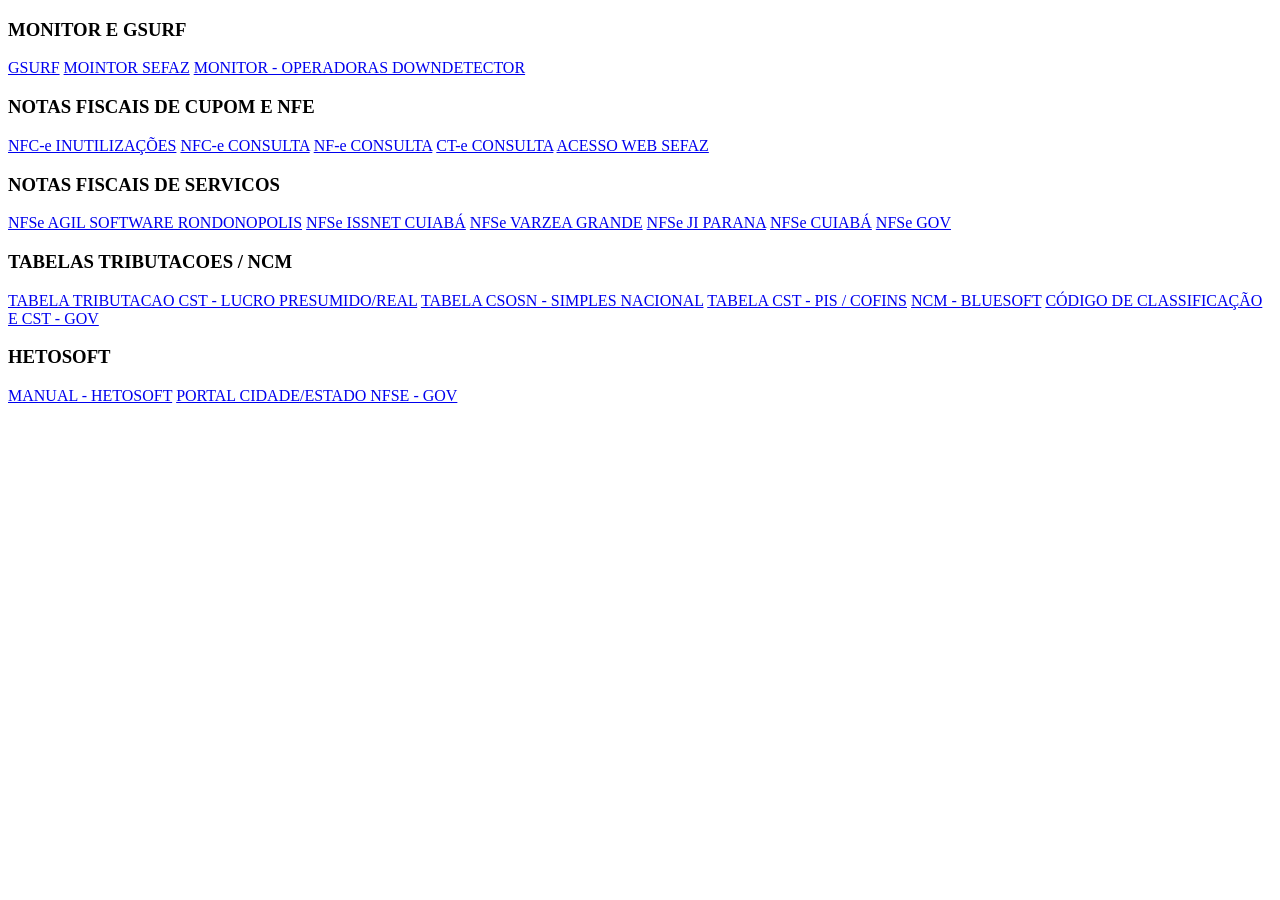
==== templates/index.html @ e359db18 "Links para trabalho - hetosoft" ====
<!DOCTYPE html>
<html lang="en">
<head>
    <meta charset="UTF-8">
    <meta name="viewport" content="width=device-width, initial-scale=1.0">
    <title>Document</title>
    <link rel="stylesheet" href="{{ url_for('static', filename='index.css') }}">
</head>
<body>
    <section class="section_row">
        <section class="container_sefaz">
            <div class="sefaz">
                <h3>MONITOR E GSURF</h3>
                <a href="https://parceiros.gsurfnet.com/login/login" target="_blank">GSURF</a>
                <a href="https://monitor.tecnospeed.com.br/?&filter-uf=mt&filter-doc=nfe&filter-type-chart=bar" target="_blank">MOINTOR SEFAZ</a>
                <a href="https://downdetector.com.br/?_gl=1*873mws*_up*MQ..*_ga*MjA5NTI5ODg5MC4xNzU5MTU2MzUy*_ga_0PZM58H213*czE3NTkxNTYzNTEkbzEkZzEkdDE3NTkxNTY0OTQkajYwJGwwJGgw" target="_blank">MONITOR - OPERADORAS DOWNDETECTOR</a>
            </div>
        </section>

        <section class="container_nfce_nfe">
            <div class="nfce_nfe">
                <h3>NOTAS FISCAIS DE CUPOM E NFE</h3>
                <a href="https://www.sefaz.mt.gov.br/nfce/consultainutilizacaonfce" targer="_blank">NFC-e INUTILIZAÇÕES</a>
                <a href="https://www.sefaz.mt.gov.br/nfce/consultanfce" target="_blank">NFC-e CONSULTA</a>
                <a href="https://www.nfe.fazenda.gov.br/portal/consultaRecaptcha.aspx?tipoConsulta=resumo&tipoConteudo=7PhJ%20gAVw2g=" target="_blank">NF-e CONSULTA</a>
                <a href="https://www.cte.fazenda.gov.br/portal/consultaRecaptcha.aspx?tipoConsulta=resumo&tipoConteudo=cktLvUUKqh0=" target="_blank">CT-e CONSULTA</a>
				<a href="https://www.sefaz.mt.gov.br/acesso/pages/login-certificado/login-certificado.xhtml" target="_blank">ACESSO WEB SEFAZ</a>
            </div>
        </section>

        <section class="container_NFSE">
            <div class="nfse">
                <h3>NOTAS FISCAIS DE SERVICOS</h3>
                <a href="https://nfse.rondonopolis.mt.gov.br/" target="_blank">NFSe AGIL SOFTWARE RONDONOPOLIS</a>
                <a href="https://onlinecba.issnetonline.com.br/cuiaba/Login/Login.aspx" target="_blank">NFSe ISSNET CUIABÁ</a>
                <a href="https://www.e-nfs.com.br/varzeagrande/index.jsp" target="_blank">NFSe VARZEA GRANDE</a>
                <a href="https://nfse.ji-parana.ro.gov.br/issweb//paginas/login.jsf" target="_blank">NFSe JI PARANA</a>
                <a href="https://cuiaba.notaeletronica.com.br/free/cuiaba/Login/Login_NFE.aspx" target="_blank">NFSe CUIABÁ</a>
                <a href="https://www.nfse.gov.br/EmissorNacional/" target="_blank">NFSe GOV</a>

            </div>
        </section>

        <section class="container_tabela_tributacao">
            <div class="tab_tributacao">
                <h3>TABELAS TRIBUTACOES / NCM</h3>
                <a href="https://www.policontcontabilidade.com.br/arquivos/TABELA%20CST%20ICMS%20-%20Lucro%20Presumido%20e%20Lucro%20Real.pdf" target="_blank">TABELA TRIBUTACAO CST - LUCRO PRESUMIDO/REAL</a>
                <a href="https://www.policontcontabilidade.com.br/arquivos/1473118140_TABELA%20CST%20ICMS%20-%20Simples%20Nacional.pdf" target="_blank">TABELA CSOSN - SIMPLES NACIONAL</a>
                <a href="https://cdmcontabilidade.com.br/tabela-cst-pis-cofins/" target="_blank">TABELA CST - PIS / COFINS</a>
                <a href="https://cosmos.bluesoft.com.br/produtos/7896029046609-racao-whiskas-85g-adulto-carne-sache" target="_blank">NCM - BLUESOFT</a>
                <a href="https://dfe-portal.svrs.rs.gov.br/CFF/ClassificacaoTributaria" target="_blank">CÓDIGO DE CLASSIFICAÇÃO E CST - GOV</a>
                
            </div>

        </section>

        <section>
            <div class="container_hetosoft">
                <h3>HETOSOFT</h3>
                <a href="https://www.hetosoft.com.br/Arquivos/Manual/padronizacoes.htm?ms=fxsAAABcA0AIagJYASRgIA%3D%3D&st=MA%3D%3D&sct=MA%3D%3D&mw=MzgxLjY5MTAwMDAwMDAwMDAz" target="_blank">MANUAL - HETOSOFT</a>
                <a href=https://app.powerbi.com/view?r=eyJrIjoiNGQ4YTcxNmMtMzdhNC00Mzc5LTllM2EtMjY1MTM3NWQyZDgyIiwidCI6IjZmNDlhYTQzLTgyMmEtNGMyMC05NjcwLWRiNzcwMGJmMWViMCJ9&pageName=608609c2e0a53d7a3c6e" target="_blank">PORTAL CIDADE/ESTADO NFSE - GOV</a>
            </div>
        </section>
		
		
    </section>
</body>
</html>
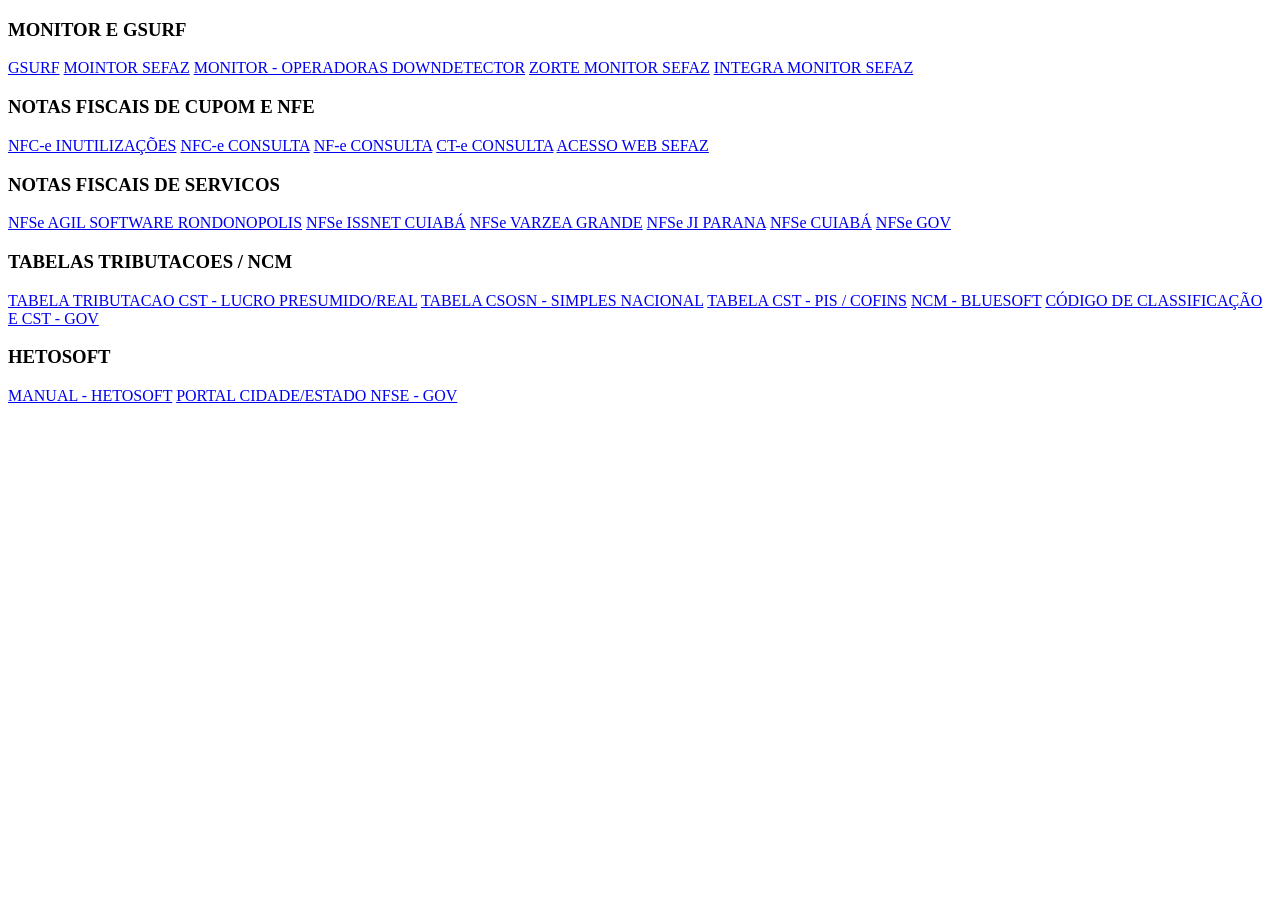
==== commit fdf626bd: "Inserindo dois links monitor sefaz" ====
--- a/templates/index.html
+++ b/templates/index.html
@@ -14,6 +14,9 @@
                 <a href="https://parceiros.gsurfnet.com/login/login" target="_blank">GSURF</a>
                 <a href="https://monitor.tecnospeed.com.br/?&filter-uf=mt&filter-doc=nfe&filter-type-chart=bar" target="_blank">MOINTOR SEFAZ</a>
                 <a href="https://downdetector.com.br/?_gl=1*873mws*_up*MQ..*_ga*MjA5NTI5ODg5MC4xNzU5MTU2MzUy*_ga_0PZM58H213*czE3NTkxNTYzNTEkbzEkZzEkdDE3NTkxNTY0OTQkajYwJGwwJGgw" target="_blank">MONITOR - OPERADORAS DOWNDETECTOR</a>
+                <a href="https://monitor.zorte.com.br/nfce" target="_blank">ZORTE MONITOR SEFAZ</a>
+                <a href="https://integranotas.com.br/doc/sefaz/monitor" target="_blank">INTEGRA MONITOR SEFAZ</a>
+
             </div>
         </section>
 
